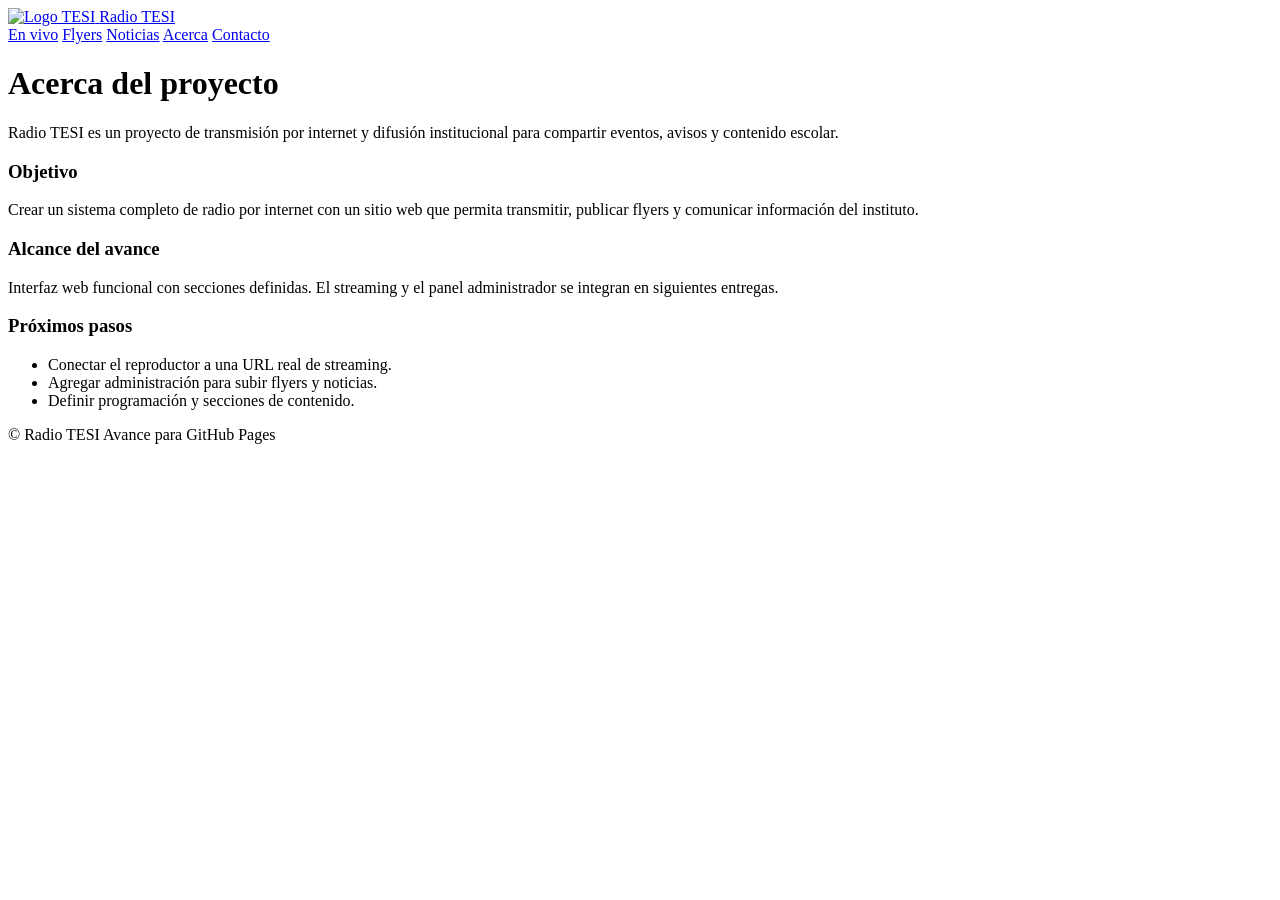
==== acerca.html @ 3a0f3538 "Add files via upload" ====
<!doctype html>
<html lang="es">
<head>
  <meta charset="utf-8" />
  <meta name="viewport" content="width=device-width,initial-scale=1" />
  <title>Radio TESI | Acerca</title>
  <meta name="description" content="Información del proyecto Radio TESI." />
  <link rel="stylesheet" href="assets/css/styles.css" />
</head>
<body>
<header class="header">
  <div class="container header__inner">
    <a class="brand" href="index.html">
      <img class="brand__img" src="assets/img/logo-tesi.png" alt="Logo TESI" />
      <span class="brand__name">Radio TESI</span>
    </a>

    <nav class="nav">
      <a href="radio.html">En vivo</a>
      <a href="flyers.html">Flyers</a>
      <a href="noticias.html">Noticias</a>
      <a href="acerca.html">Acerca</a>
      <a href="contacto.html">Contacto</a>
    </nav>
  </div>
</header>


<main class="section">
  <div class="container">
    <h1>Acerca del proyecto</h1>
    <p class="muted">Radio TESI es un proyecto de transmisión por internet y difusión institucional para compartir eventos, avisos y contenido escolar.</p>

    <div class="grid grid--2" style="margin-top:14px"> 
      <div class="card">
        <h3>Objetivo</h3>
        <p class="muted">Crear un sistema completo de radio por internet con un sitio web que permita transmitir, publicar flyers y comunicar información del instituto.</p>
      </div>
      <div class="card">
        <h3>Alcance del avance</h3>
        <p class="muted">Interfaz web funcional con secciones definidas. El streaming y el panel administrador se integran en siguientes entregas.</p>
      </div>
    </div>

    <div class="card" style="margin-top:14px">
      <h3>Próximos pasos</h3>
      <ul class="list">
        <li>Conectar el reproductor a una URL real de streaming.</li>
        <li>Agregar administración para subir flyers y noticias.</li>
        <li>Definir programación y secciones de contenido.</li>
      </ul>
    </div>
  </div>
</main>

<footer class="footer">
  <div class="container footer__inner">
    <span class="muted">© <span id="year"></span> Radio TESI</span>
    <span class="muted">Avance para GitHub Pages</span>
  </div>
</footer>
<script src="assets/js/app.js"></script>
</body>
</html>
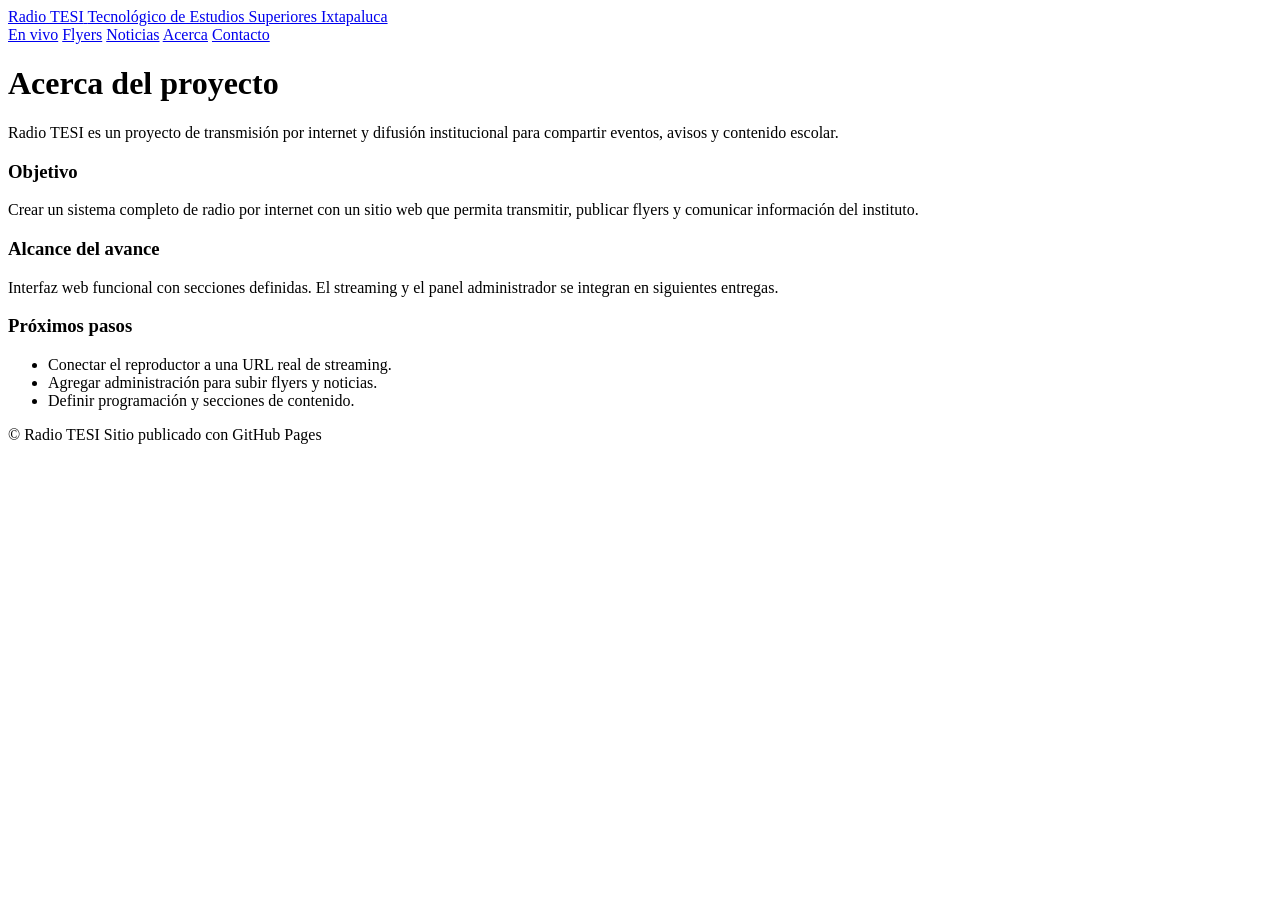
==== commit 49f4d04d: "ACTUALIZACION DISEÑO VERDE" ====
--- a/acerca.html
+++ b/acerca.html
@@ -11,8 +11,11 @@
 <header class="header">
   <div class="container header__inner">
     <a class="brand" href="index.html">
-      <img class="brand__img" src="assets/img/logo-tesi.png" alt="Logo TESI" />
-      <span class="brand__name">Radio TESI</span>
+      <img class="brand__img" src="assets/img/logo-tesi.png" alt="Logo TESI" onerror="this.style.display='none'" />
+      <div>
+        <span class="brand__name">Radio TESI</span>
+        <span class="brand__tag">Tecnológico de Estudios Superiores Ixtapaluca</span>
+      </div>
     </a>
 
     <nav class="nav">
@@ -28,7 +31,7 @@
 
 <main class="section">
   <div class="container">
-    <h1>Acerca del proyecto</h1>
+    <h1 style="color:var(--green2)">Acerca del proyecto</h1>
     <p class="muted">Radio TESI es un proyecto de transmisión por internet y difusión institucional para compartir eventos, avisos y contenido escolar.</p>
 
     <div class="grid grid--2" style="margin-top:14px"> 
@@ -56,7 +59,7 @@
 <footer class="footer">
   <div class="container footer__inner">
     <span class="muted">© <span id="year"></span> Radio TESI</span>
-    <span class="muted">Avance para GitHub Pages</span>
+    <span class="muted">Sitio publicado con GitHub Pages</span>
   </div>
 </footer>
 <script src="assets/js/app.js"></script>
